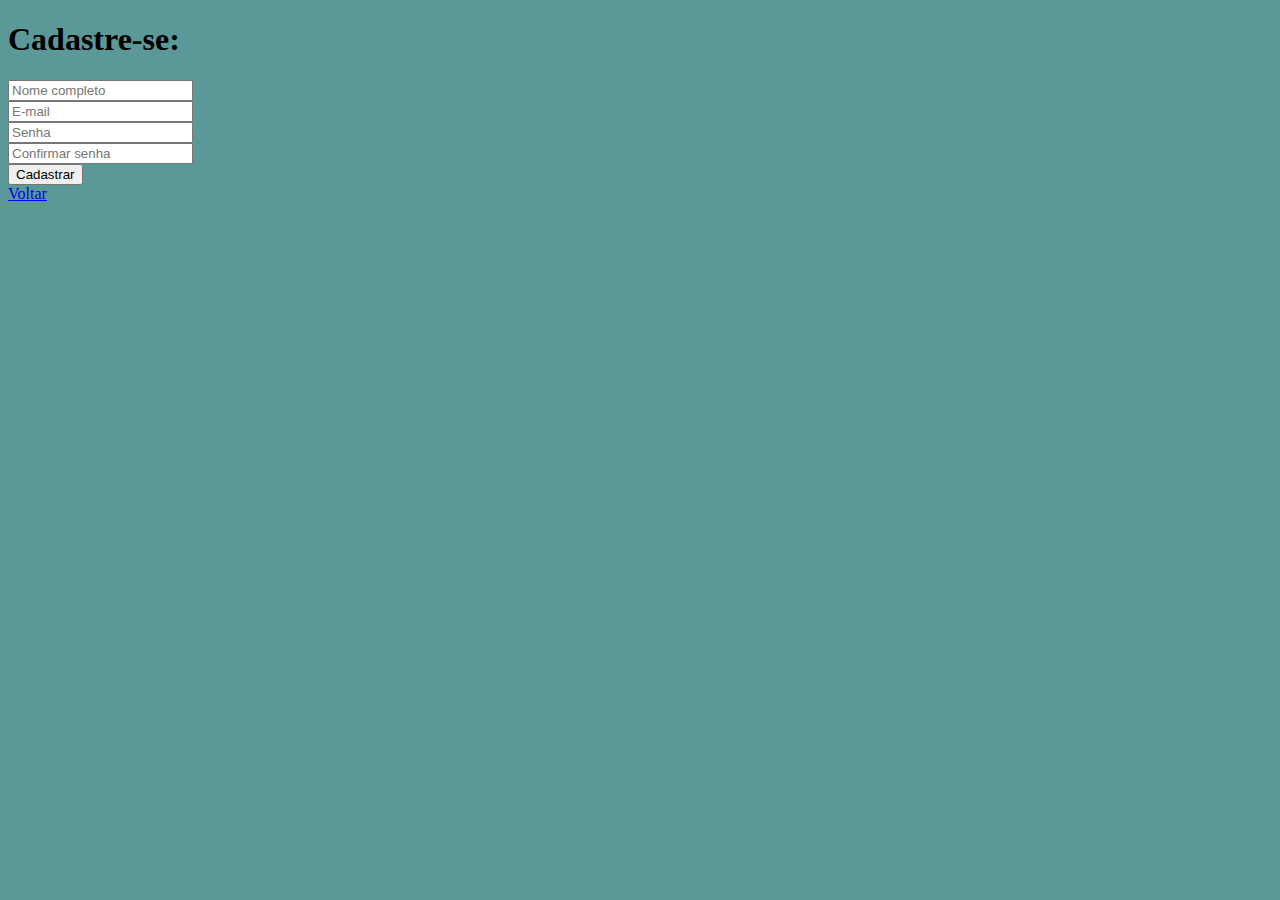
==== cadastro.html @ 8e2abb97 "tela de cadastro" ====
<!DOCTYPE html>
<html lang="en">

<head>
    <meta charset="UTF-8">
    <meta name="viewport" content="width=device-width, initial-scale=1.0">
    <title>Cadastro</title>
    <link rel="stylesheet" href="style.css">
    <script>

        const form = document.querySelector("#form");
        const Name = document.querySelector("#userName");
        const Email = document.querySelector("#userEmail");
        const Password = document.querySelector("#userPassword");
        const ConfPassword = document.querySelector("#userConfPassword");

        // Adiciona evento de submit ao formulário
        form.addEventListener("submit", (event) => {
            event.preventDefault();

            let isValid = true; // Variável para verificar se o formulário é válido

            if (Name.value === "") {
                alert("Por favor, preencha seu nome");
                isValid = false;
            }
            if (Email.value === "" || !EmailValid(Email.value)) {
                alert("Por favor, preencha seu e-mail corretamente");
                isValid = false;
            }
            if (!validatePassword(Password.value, 8)) {
                alert("A senha deve ter no mínimo 8 dígitos");
                isValid = false;
            }
            if (Password.value !== ConfPassword.value) {
                alert("As senhas não são iguais");
                isValid = false;
            }

            // Se todas as validações forem aprovadas, submeter o formulário
            if (isValid) {
                form.submit();
            }
        });

        // Função para validar o e-mail
        function EmailValid(Email) {
            const emailRegex = /^[a-zA-Z0-9._-]+@[a-zA-Z0-9._-]+\.[a-zA-Z]{2,}$/;
            return emailRegex.test(Email);
        }

        // Função para validar a senha
        function validatePassword(Password, minDigits) {
            return Password.length >= minDigits;
        }
    </script>
</head>

<body>
    <div class="wrapper">
        <form id="form" action="">

            <h1>Cadastre-se:</h1>

            <div class="input-box">
                <input type="name" placeholder="Nome completo" id="userName" required />
            </div>

            <div class="input-box">
                <input type="email" placeholder="E-mail" id="userEmail" required />
            </div>

            <div class="input-box">
                <input type="password" placeholder="Senha" id="userPassword" required />
            </div>

            <div class="input-box">
                <input type="password" placeholder="Confirmar senha" id="userConfPassword" required />
            </div>

            <div>
                <button type="submit" class="btn"> Cadastrar </button>
            </div>

            <div class="come-back">
                <a href="index.html">Voltar</a>
            </div>

        </form>
    </div>
</body>

</html>
---- style.css ----
body{
    background-color: rgb(91, 152, 152);
}
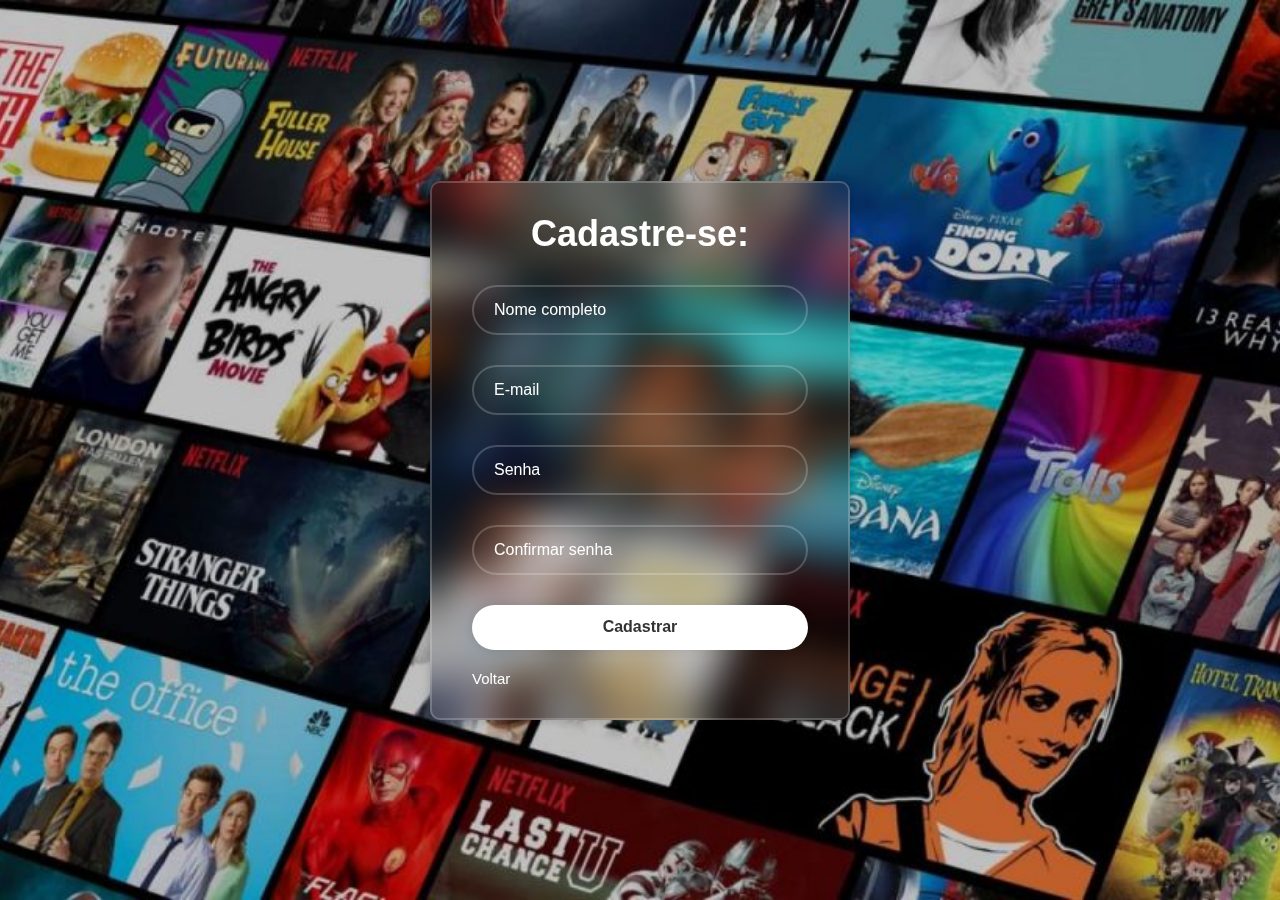
==== commit eb4675ad: "atualização do javascript" ====
--- a/cadastro.html
+++ b/cadastro.html
@@ -6,54 +6,7 @@
     <meta name="viewport" content="width=device-width, initial-scale=1.0">
     <title>Cadastro</title>
     <link rel="stylesheet" href="style.css">
-    <script>
-
-        const form = document.querySelector("#form");
-        const Name = document.querySelector("#userName");
-        const Email = document.querySelector("#userEmail");
-        const Password = document.querySelector("#userPassword");
-        const ConfPassword = document.querySelector("#userConfPassword");
-
-        // Adiciona evento de submit ao formulário
-        form.addEventListener("submit", (event) => {
-            event.preventDefault();
-
-            let isValid = true; // Variável para verificar se o formulário é válido
-
-            if (Name.value === "") {
-                alert("Por favor, preencha seu nome");
-                isValid = false;
-            }
-            if (Email.value === "" || !EmailValid(Email.value)) {
-                alert("Por favor, preencha seu e-mail corretamente");
-                isValid = false;
-            }
-            if (!validatePassword(Password.value, 8)) {
-                alert("A senha deve ter no mínimo 8 dígitos");
-                isValid = false;
-            }
-            if (Password.value !== ConfPassword.value) {
-                alert("As senhas não são iguais");
-                isValid = false;
-            }
-
-            // Se todas as validações forem aprovadas, submeter o formulário
-            if (isValid) {
-                form.submit();
-            }
-        });
-
-        // Função para validar o e-mail
-        function EmailValid(Email) {
-            const emailRegex = /^[a-zA-Z0-9._-]+@[a-zA-Z0-9._-]+\.[a-zA-Z]{2,}$/;
-            return emailRegex.test(Email);
-        }
-
-        // Função para validar a senha
-        function validatePassword(Password, minDigits) {
-            return Password.length >= minDigits;
-        }
-    </script>
+    <script src="script.js defer"> </script>
 </head>
 
 <body>
--- a/style.css
+++ b/style.css
@@ -1,3 +1,132 @@
-body{
-    background-color: rgb(91, 152, 152);
-}+* {
+    margin: 0;
+    padding: 0;
+    box-sizing: border-box;
+    font-family: sans-serif;
+}
+
+body {
+    display: flex;
+    justify-content: center;
+    align-items: center;
+    min-height: 100vh;
+    background: url("img2.jpg") no-repeat;
+    background-size: cover;
+    background-position: center;
+}
+
+.wrapper {
+    width: 420px;
+    background: transparent;
+    border: 2px solid rgba(255, 255, 255, .2);
+    backdrop-filter: blur(20px);
+    box-shadow: 0 0 10px rgba(0, 0, 0, .2);
+    color: #fff;
+    border-radius: 10px;
+    padding: 30px 40px;
+}
+
+.wrapper h1 {
+    font-size: 36px;
+    text-align: center;
+}
+
+.wrapper .input-box {
+    position: relative;
+    width: 100%;
+    height: 50px;
+    margin: 30px 0;
+}
+
+.input-box input {
+    width: 100%;
+    height: 100%;
+    background-color: transparent;
+    border: none;
+    outline: none;
+    border: 2px solid rgba(255, 255, 255, .2);
+    border-radius: 40px;
+    font-size: 16px;
+    color: #fff;
+    padding: 20px 45px 20px 20px;
+}
+
+.input-box input::placeholder {
+    color: #fff;
+}
+
+.input-box i {
+    position: absolute;
+    right: 20px;
+    top: 50%;
+    transform: translateY(-50%);
+    font-size: 20px;
+}
+
+.wrapper .remember-forgot {
+    display: flex;
+    justify-content: space-between;
+    font-size: 14.5px;
+    margin: -15px 0 15px;
+}
+
+.remember-forgot label input {
+    accent-color: #fff;
+    margin-right: 3px;
+}
+
+.remember-forgot a {
+    color: #fff;
+    text-decoration: none;
+}
+
+.remember-forgot a:hover {
+    text-decoration: underline;
+}
+
+.wrapper .btn {
+    width: 100%;
+    height: 45px;
+    background: #fff;
+    border: none;
+    outline: none;
+    border-radius: 40px;
+    box-shadow: 0 0 10px rgba(0, 0, 0, .1);
+    cursor: pointer;
+    font-size: 16px;
+    color: #333;
+    font-weight: 600;
+    text-decoration: none;
+}
+
+.wrapper .register-link {
+    font-size: 14.5px;
+    text-align: center;
+    margin: 20px 0 15px;
+}
+
+.register-link p a {
+    color: #fff;
+    text-decoration: none;
+    font-weight: 600;
+}
+
+.register-link p a:hover {
+    text-decoration: underline;
+}
+
+.wrapper .come-back {
+    margin-top: 20px;
+}
+
+.wrapper .come-back a {
+    color: #fff;
+    font-size: 15px;
+    text-decoration: none;
+}
+
+.wrapper .btn a {
+    text-decoration: none;
+    color: black;
+}
+
